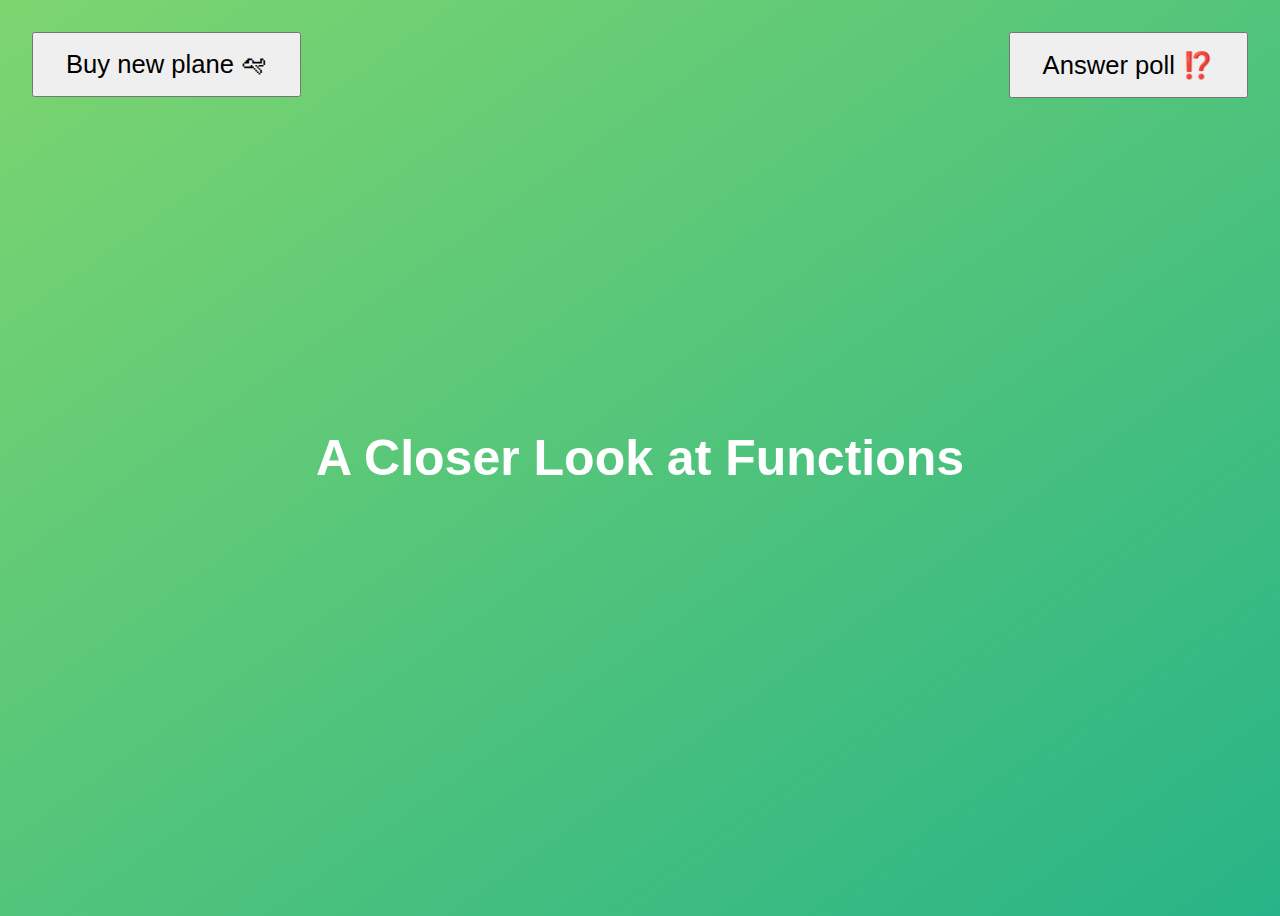
==== 10-Functions/index.html @ be499dc1 "removed all starter and final folders to make it more my own folder" ====
<!DOCTYPE html>
<html lang="en">
  <head>
    <meta charset="UTF-8" />
    <meta name="viewport" content="width=device-width, initial-scale=1.0" />
    <meta http-equiv="X-UA-Compatible" content="ie=edge" />
    <title>A Closer Look at Functions</title>
    <style>
      body {
        height: 100vh;
        display: flex;
        align-items: center;
        background: linear-gradient(to top left, #28b487, #7dd56f);
      }
      h1 {
        font-family: sans-serif;
        font-size: 50px;
        line-height: 1.3;
        width: 100%;
        padding: 30px;
        text-align: center;
        color: white;
      }
      .buy,
      .poll {
        font-size: 1.6rem;
        padding: 1rem 2rem;
        position: absolute;
        top: 2rem;
      }
      .buy {
        left: 2rem;
      }
      .poll {
        right: 2rem;
      }
    </style>
  </head>
  <body>
    <h1>A Closer Look at Functions</h1>
    <button class="buy">Buy new plane 🛩</button>
    <button class="poll">Answer poll ⁉️</button>
    <script src="script.js"></script>
  </body>
</html>
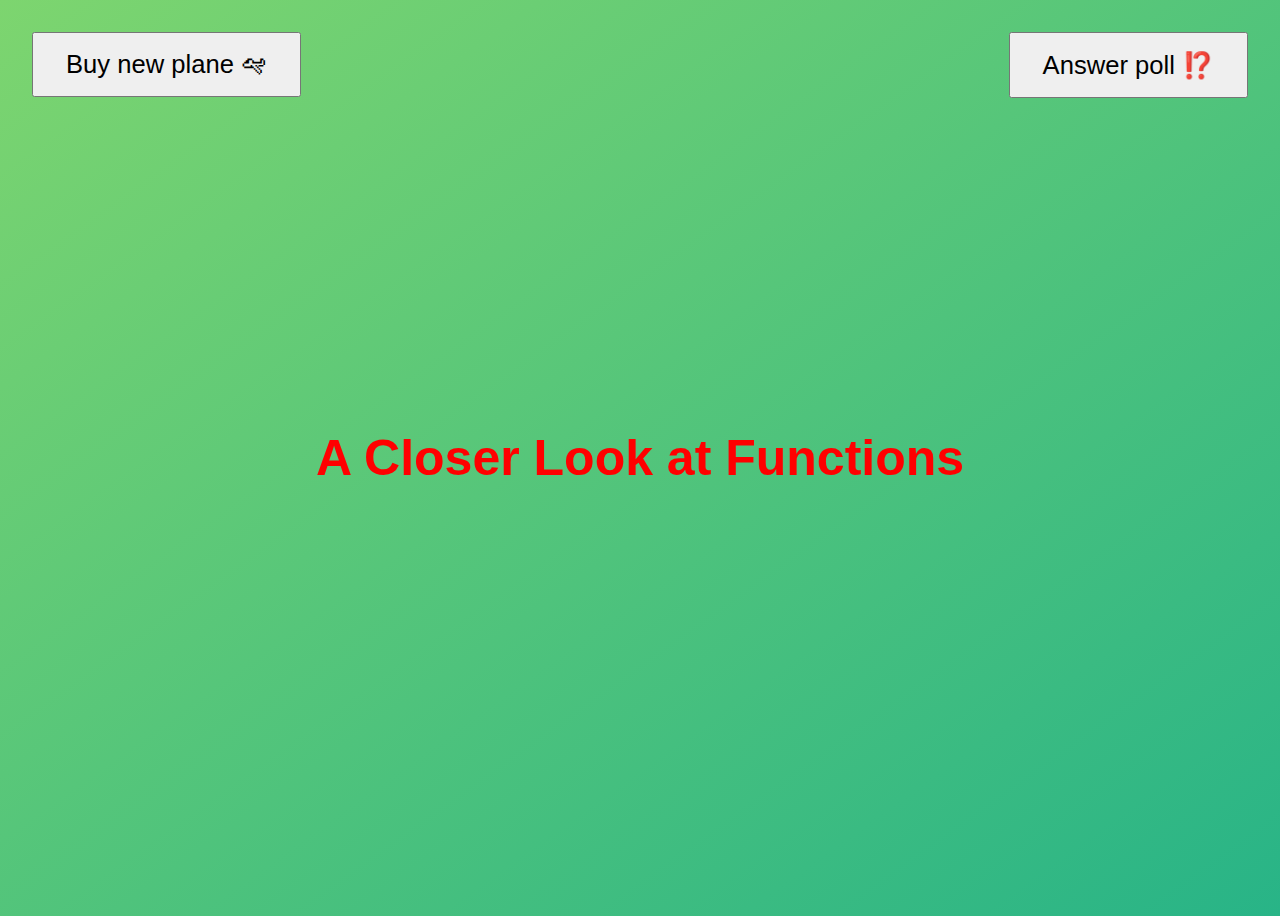
==== commit ecc3571c: "10-Functions - video 139, coding challenge turning h1 to blue" ====
--- a/10-Functions/index.html
+++ b/10-Functions/index.html
@@ -40,6 +40,7 @@
     <h1>A Closer Look at Functions</h1>
     <button class="buy">Buy new plane 🛩</button>
     <button class="poll">Answer poll ⁉️</button>
-    <script src="script.js"></script>
+    <!-- <script src="script.js"></script> -->
+    <script src="codingchallenges.js"></script>
   </body>
 </html>
